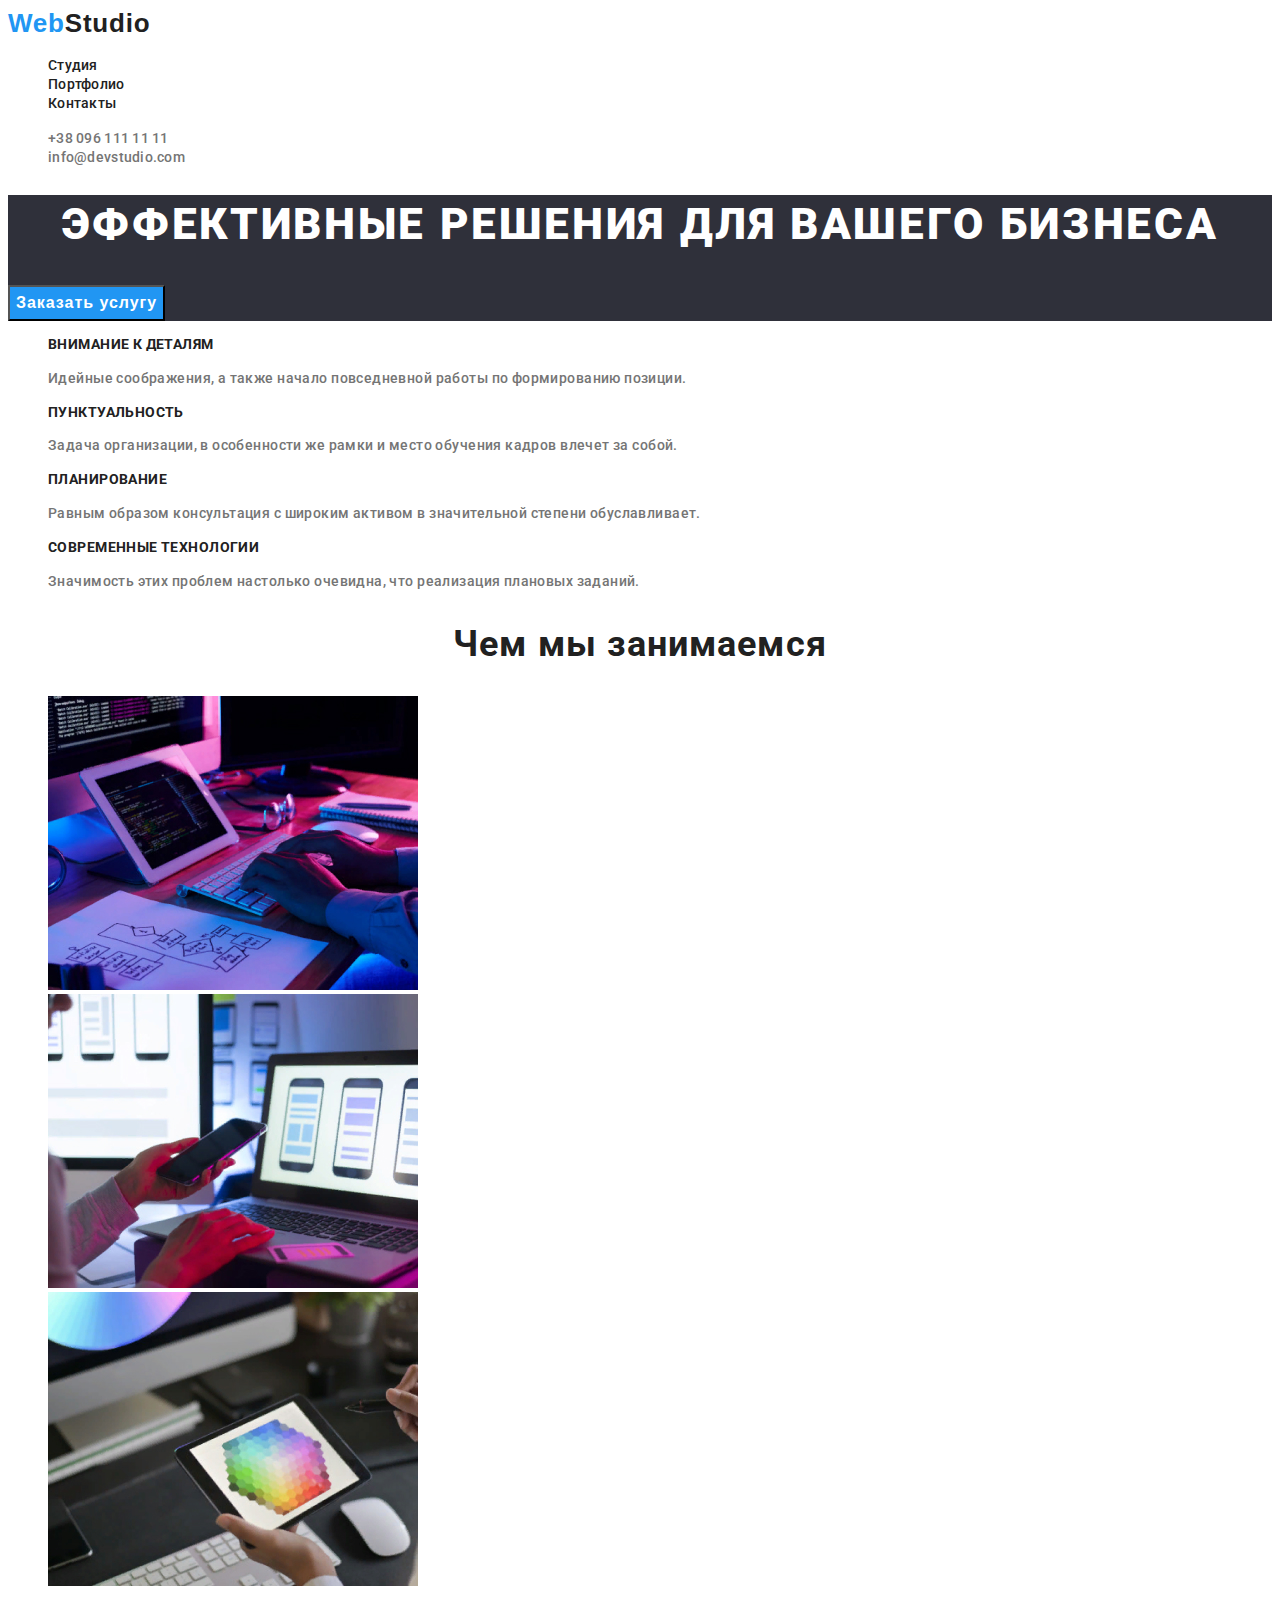
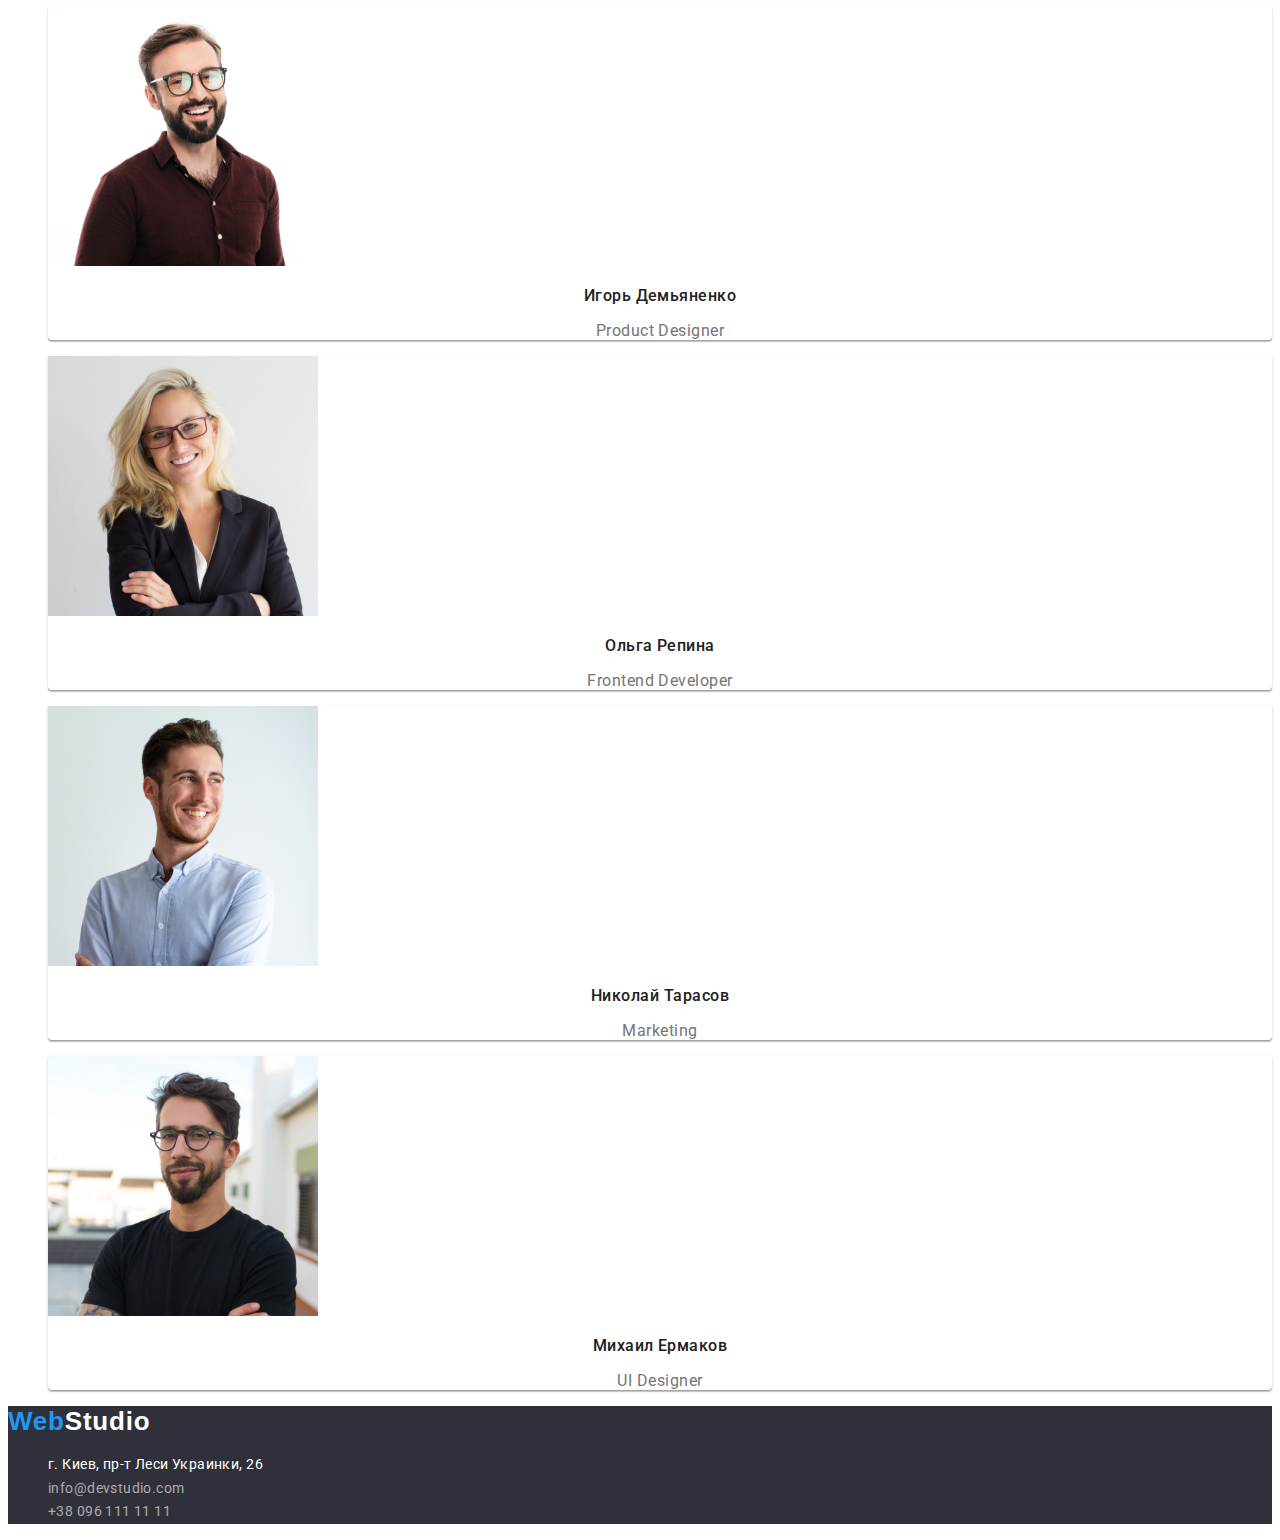
==== index.html @ 14c67255 "hw-02" ====
<!DOCTYPE html>
<html lang="ru">
<head>
    <meta charset="UTF-8">
    <meta http-equiv="X-UA-Compatible" content="IE=edge">
    <meta name="viewport" content="width=device-width, initial-scale=1.0">
    <title>Web Studio (Version 2.1) - Figma</title>
    <link rel="stylesheet" href="./css/styles.css">
    <link
        href="https://fonts.googleapis.com/css2?family=Roboto:wght@400;500;700;900&display=swap"    
        rel="stylesheet"
    >
</head>
<body>
    <header class="header">
        <a class="link" href="/"><span class="first-logo">Web</span><span class="header-logo">Studio</span></a>
        <!-- Навигация на другие страницы -->
        <nav>
            <ul class="list">
                <li>
                    <a class="link header-link" href="index.html">Студия</a>
                </li>
                <li>
                    <a class="link header-link" href="portofolio.html">Портфолио</a>
                </li>
                <li>
                    <a class="link header-link" href="/contact">Контакты</a>
                </li>
            </ul>            
        </nav>
        <ul class="list">
            <li>
                <a class="link header-tel" href="tel:+380961111111">+38 096 111 11 11</a>
            </li>
            <li>
                <a class="link header-tel" href="info@devstudio.com">info@devstudio.com</a>
            </li>
        </ul>           
    </header>
    <main>

        <section class="hero"> 
            <h1 class="hero-title">Эффективные решения для вашего бизнеса</h1>
            <button class="hero-btn" type="button">Заказать услугу</button>

        </section>
        <section class="section">
            <ul class="list">
                <li>
                    <h3 class="section-title">Внимание к деталям</h3>
                    <p class="section-text">Идейные соображения, а также начало повседневной работы по формированию позиции.</p>
                </li>
                <li>
                    <h3 class="section-title">Пунктуальность</h3>
                    <p class="section-text">Задача организации, в особенности же рамки и место обучения кадров влечет за собой.</p>
                </li>
                <li>
                    <h3 class="section-title">Планирование</h3>
                    <p class="section-text">Равным образом консультация с широким активом в значительной степени обуславливает.</p>
                </li>
                <li>
                    <h3 class="section-title">Современные технологии</h3>
                    <p class="section-text">Значимость этих проблем настолько очевидна, что реализация плановых заданий.</p>
                </li>
            </ul>
        </section>
        <section class="occupation">
            <h2 class="occupation-title">Чем мы занимаемся</h2>
            <ul class="list">
                <li>
                    <img src="./images/img.jpg" 
                         alt="рабочий стол" 
                         width="370"
                    >
                </li>
                <li>
                    <img src="./images/img1.jpg" 
                         alt="смотрим на смартфон" 
                         width="370"
                    >
                </li>
                <li>
                    <img src="./images/img2.jpg"
                         alt="планшет" 
                         width="370"
                    >
                </li>
            </ul>
        </section>
        <section class="team">
            <ul class="list">
                <li class="team-item">
                    <img src="./images/img4.jpg" alt="фото Игорь Демьяненко" width="270">
                    <h3 class="team-member">Игорь Демьяненко</h3>
                    <p class="team-description" lang="en">Product Designer</p>
                </li>
                <li class="team-item">
                    <img src="./images/img5.jpg" 
                         alt="фото Ольга Репина" 
                         width="270"
                    >
                    <h3 class="team-member">Ольга Репина</h3>
                    <p class="team-description" lang="en">Frontend Developer</p>
                </li>
                <li class="team-item">
                    <img src="./images/img6.jpg" 
                         alt="фото Николай Тарасов"
                         width="270"
                    >
                    <h3 class="team-member">Николай Тарасов</h3>
                    <p class="team-description" lang="en">Marketing</p>
                </li>
                <li class="team-item">
                    <img src="./images/img7.jpg"
                         alt="фото Михаил Ермаков"
                         width="270"
                    >
                    <h3 class="team-member">Михаил Ермаков</h3>
                    <p class="team-description" lang="en">UI Designer</p>
                </li>
            </ul>
        </section>

    </main>
    <footer class="foother">
    <a class="link" href="/"><span class="first-logo">Web</span><span class="foother-logo">Studio</span></a>
        <address>             
            <ul class="list"> 
                <li>                   
                    <a class="link foother-address" href="https://goo.gl/maps/ieKD5LUYVfnfS2iM7"
                    target="_blank"
                    rel="noopener noreferrer"
                    >г. Киев, пр-т Леси Украинки, 26
                    </a>
                </li>
                <li><a class="link foother-tel" href="mailto:info@devstudio.com">info@devstudio.com</a></li>
                <li><a class="link foother-tel" href="tel:+380961111111">+38 096 111 11 11</a></li>               
            </ul>
        </address>

    </footer>    
</body>
</html>
---- css/styles.css ----
:root {
  --body-text-color: #212121;
  --header-color: #212121;
  --accent-color: #2196f3;
  --first-logo-color: #212121;
  --second-logo-color: #ffffff;
}

body {
  font-family: "Roboto", sans-serif;
  color: var(--body-text-color);
}

.list {
  list-style: none;
}

.link {
  text-decoration: none;
}

.header {
  background: #ffffff;
}

/*------------ logo-------------*/

.first-logo {
  font-family: "Raleway", sans-serif;
  font-weight: 700;
  font-size: 26px;
  line-height: 1.19;
  letter-spacing: 0.03em;
  color: #2196f3;
}

.header-logo {
  font-family: "Raleway", sans-serif;
  font-weight: 700;
  font-size: 26px;
  line-height: 1.19;
  letter-spacing: 0.03em;
  color: #212121;
}

/*--------------HEADER-------------*/

.header-link {
  font-weight: 500;
  font-size: 14px;
  line-height: 1.14;
  letter-spacing: 0.02em;
  color: #212121;
}

.header-tel {
  font-weight: 500;
  font-size: 14px;
  line-height: 1.14;
  letter-spacing: 0.02em;
  color: #757575;
}

.foother-address:hover,
.foother-address:focus,
.foother-tel:hover,
.foother-tel:focus,
.header-tel:hover,
.header-link:hover,
.header-tel:focus,
.header-link:focus {
  color: var(--accent-color);
}

/*----------------------hero-----------*/
.hero {
  background: #2f303a;
}

.hero-btn {
  background: #2196f3;
  font-style: normal;
  font-weight: 700;
  font-size: 16px;
  line-height: 1.87;
  display: flex;
  align-items: center;
  text-align: center;
  letter-spacing: 0.06em;
  color: #ffffff;
  cursor: pointer;
}

.hero-title {
  font-weight: 900;
  font-size: 44px;
  line-height: 1.36;
  text-align: center;
  letter-spacing: 0.06em;
  text-transform: uppercase;
  color: #ffffff;
}

/*----------------- abaut -------------------*/

.section-title {
  font-weight: 700;
  font-size: 14px;
  line-height: 1.14;
  letter-spacing: 0.03em;
  text-transform: uppercase;
  color: #212121;
}

.section-text {
  font-weight: 500;
  font-size: 14px;
  line-height: 1.71;
  letter-spacing: 0.03em;
  color: #757575;
}

/*--------------- team/occupation -------------*/

.occupation-title,
.team-title {
  font-weight: 700;
  font-size: 36px;
  line-height: 1.16;
  text-align: center;
  letter-spacing: 0.03em;
  color: #212121;
}

.team-member {
  font-weight: 500;
  font-size: 16px;
  line-height: 19px;
  /* identical to box height */
  text-align: center;
  letter-spacing: 0.03em;
  color: #212121;
}

.team-description {
  font-size: 16px;
  line-height: 19px;
  /* identical to box height */
  text-align: center;
  letter-spacing: 0.03em;
  color: #757575;
}

.team-item {
  background: #ffffff;
  /* material shadow v1 */
  box-shadow: 0px 1px 3px rgba(0, 0, 0, 0.12), 0px 1px 1px rgba(0, 0, 0, 0.14),
    0px 2px 1px rgba(0, 0, 0, 0.2);
  border-radius: 0px 0px 4px 4px;
}

/*--------------- foother -------------*/
.foother {
  background: #2f303a;
}

.foother-logo {
  font-family: "Raleway", sans-serif;
  font-weight: 700;
  font-size: 26px;
  line-height: 1.19;
  letter-spacing: 0.03em;
  color: #ffffff;
}

.foother-address {
  font-style: normal;
  font-weight: normal;
  font-size: 14px;
  line-height: 1.71;
  letter-spacing: 0.03em;
  color: #ffffff;
}

.foother-tel {
  font-style: normal;
  font-weight: normal;
  font-size: 14px;
  line-height: 1.71;
  letter-spacing: 0.03em;
  color: rgba(255, 255, 255, 0.6);
}

/*-------------portofolio-----------*/

.portofolio-title {
  font-weight: 700;
  font-size: 18px;
  line-height: 2;
  letter-spacing: 0.06em;
  color: #212121;
}

.portofolio-item {
  background: #ffffff;
  border: 1px solid #eeeeee;
  box-sizing: border-box;
}
.portofolio-description {
  font-size: 16px;
  line-height: 1.87;
  letter-spacing: 0.03em;
  color: #757575;
}

.portofolio-btn {
  font-weight: 500;
  font-size: 16px;
  line-height: 1.62;
  text-align: center;
  letter-spacing: 0.03em;
  color: #212121;
  cursor: pointer;
}
.portofolio-btn:hover,
.portofolio-btn:focus {
  color: var(--second-logo-color);
  background: var(--accent-color);
}
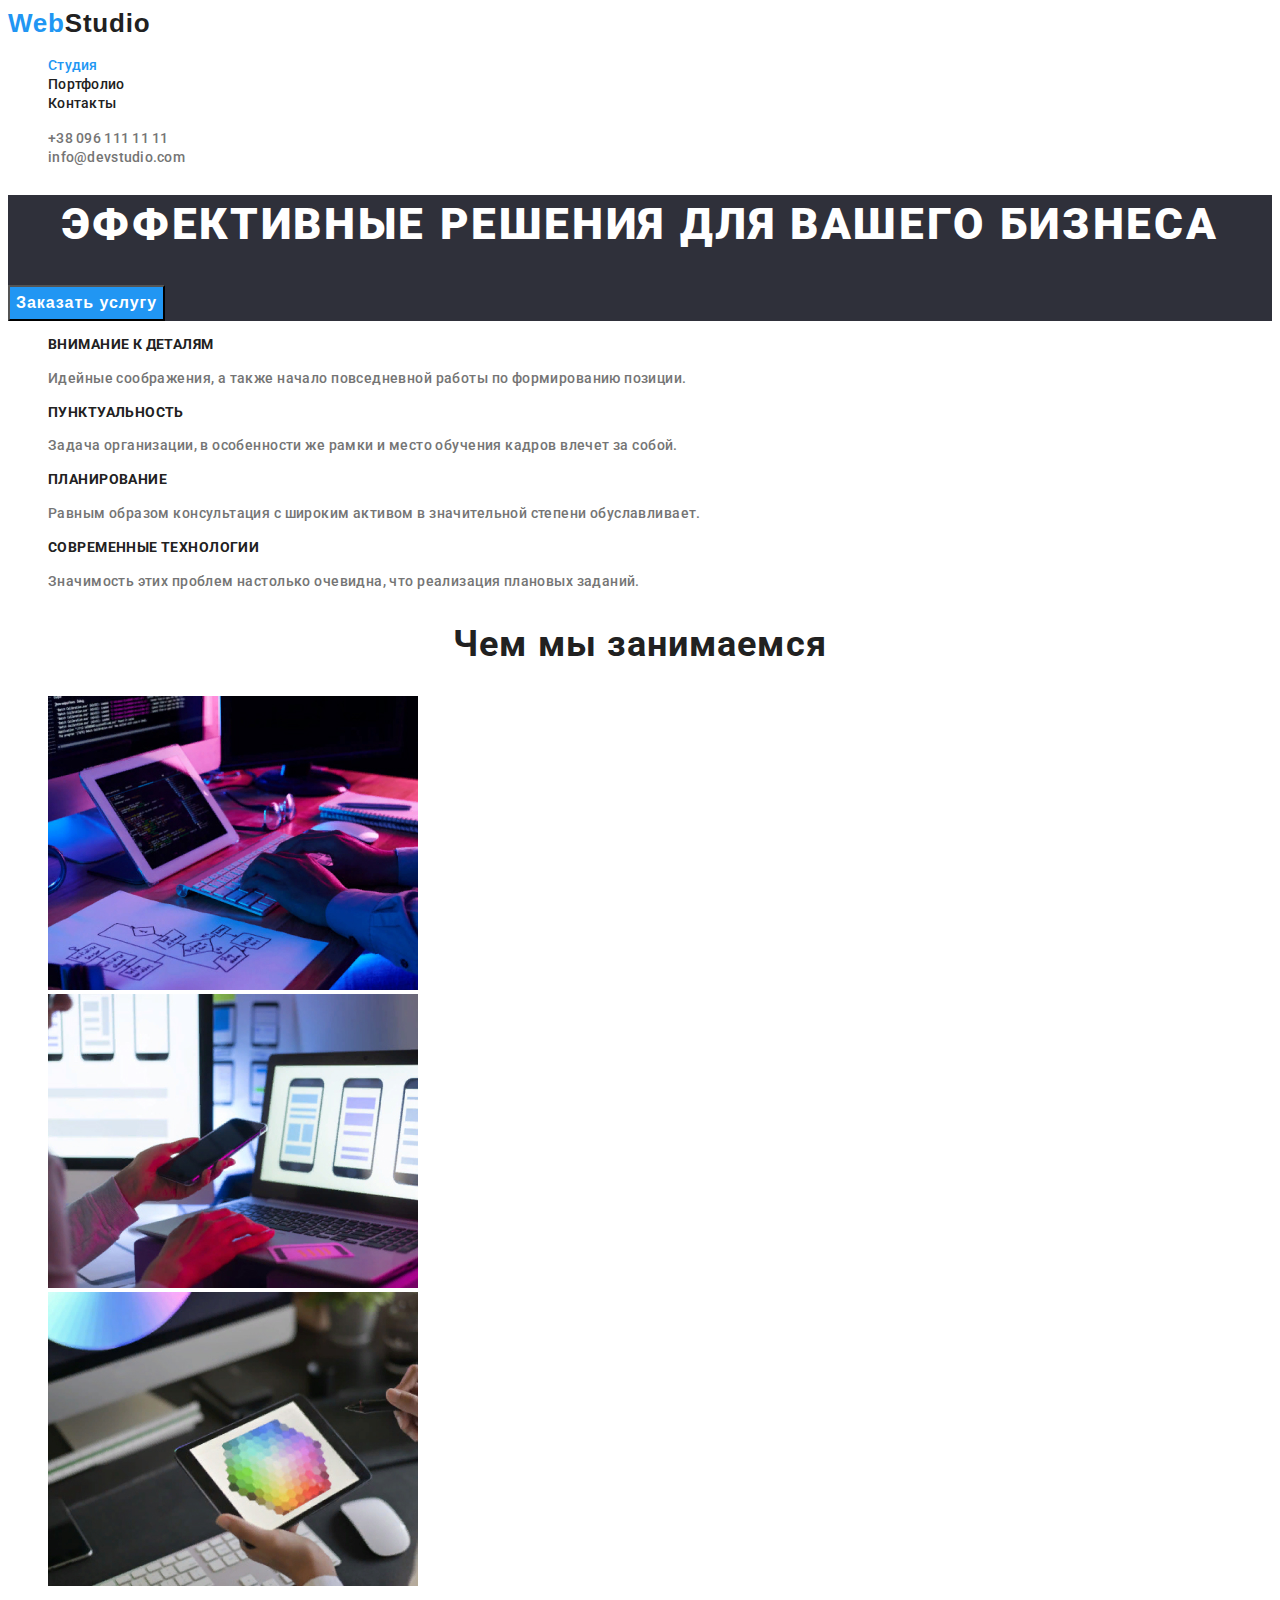
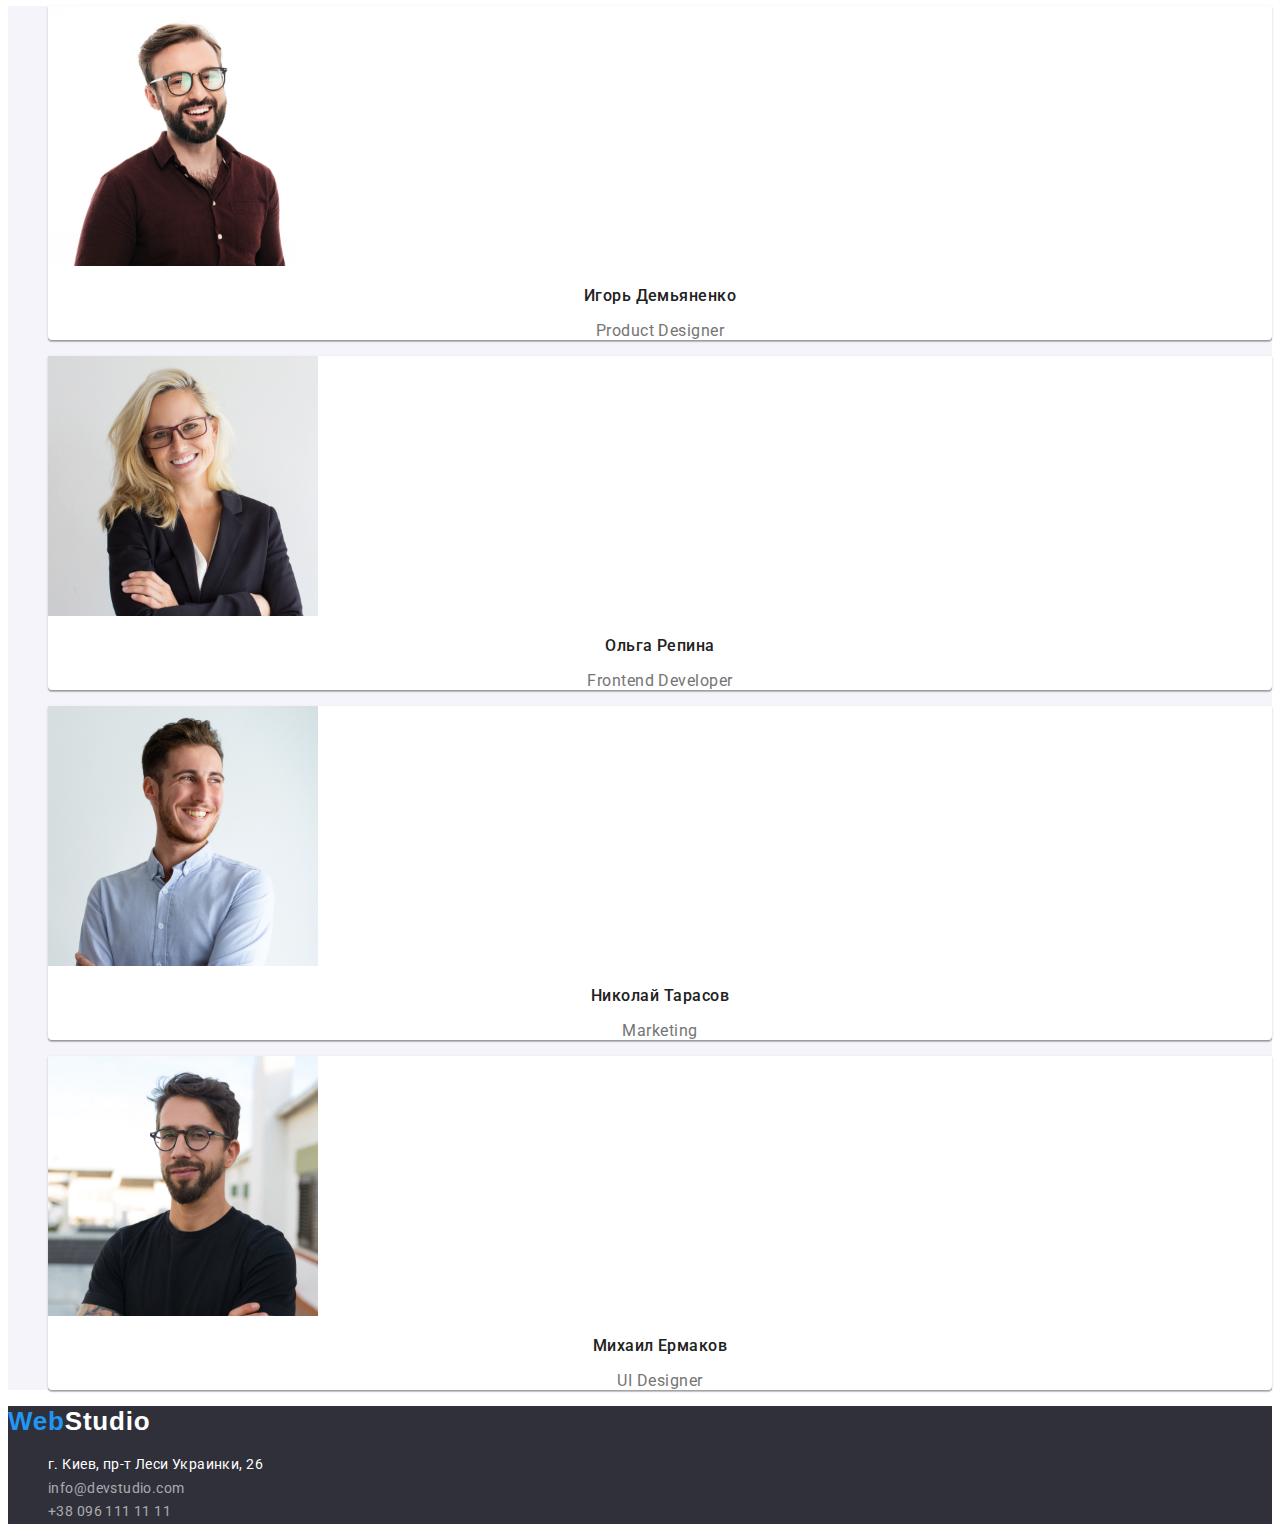
==== commit 58e045a3: "added current color" ====
--- a/index.html
+++ b/index.html
@@ -18,7 +18,7 @@
         <nav>
             <ul class="list">
                 <li>
-                    <a class="link header-link" href="index.html">Студия</a>
+                    <a class="link current header-link" href="index.html">Студия</a>
                 </li>
                 <li>
                     <a class="link header-link" href="portofolio.html">Портфолио</a>
--- a/css/styles.css
+++ b/css/styles.css
@@ -1,9 +1,8 @@
 :root {
   --body-text-color: #212121;
-  --header-color: #212121;
   --accent-color: #2196f3;
-  --first-logo-color: #212121;
-  --second-logo-color: #ffffff;
+  --primary-white-color: #ffffff;
+  --discription-color: #757575;
 }
 
 body {
@@ -20,7 +19,7 @@
 }
 
 .header {
-  background: #ffffff;
+  background: var(--primary-white-color);
 }
 
 /*------------ logo-------------*/
@@ -31,7 +30,7 @@
   font-size: 26px;
   line-height: 1.19;
   letter-spacing: 0.03em;
-  color: #2196f3;
+  color: var(--accent-color);
 }
 
 .header-logo {
@@ -40,7 +39,7 @@
   font-size: 26px;
   line-height: 1.19;
   letter-spacing: 0.03em;
-  color: #212121;
+  color: var(--body-text-color);
 }
 
 /*--------------HEADER-------------*/
@@ -50,7 +49,7 @@
   font-size: 14px;
   line-height: 1.14;
   letter-spacing: 0.02em;
-  color: #212121;
+  color: var(--body-text-color);
 }
 
 .header-tel {
@@ -58,7 +57,7 @@
   font-size: 14px;
   line-height: 1.14;
   letter-spacing: 0.02em;
-  color: #757575;
+  color: var(--discription-color);
 }
 
 .foother-address:hover,
@@ -72,13 +71,21 @@
   color: var(--accent-color);
 }
 
+.current {
+  color: var(--accent-color);
+}
+
+.header-link:active {
+  color: var(--accent-color);
+}
+
 /*----------------------hero-----------*/
 .hero {
   background: #2f303a;
 }
 
 .hero-btn {
-  background: #2196f3;
+  background: var(--accent-color);
   font-style: normal;
   font-weight: 700;
   font-size: 16px;
@@ -87,8 +94,11 @@
   align-items: center;
   text-align: center;
   letter-spacing: 0.06em;
-  color: #ffffff;
+  color: var(--primary-white-color);
   cursor: pointer;
+}
+.hero-btn:hover {
+  background-color: #188ce8;
 }
 
 .hero-title {
@@ -98,7 +108,7 @@
   text-align: center;
   letter-spacing: 0.06em;
   text-transform: uppercase;
-  color: #ffffff;
+  color: var(--primary-white-color);
 }
 
 /*----------------- abaut -------------------*/
@@ -109,7 +119,7 @@
   line-height: 1.14;
   letter-spacing: 0.03em;
   text-transform: uppercase;
-  color: #212121;
+  color: var(--body-text-color);
 }
 
 .section-text {
@@ -117,11 +127,13 @@
   font-size: 14px;
   line-height: 1.71;
   letter-spacing: 0.03em;
-  color: #757575;
+  color: var(--discription-color);
 }
 
 /*--------------- team/occupation -------------*/
-
+.team {
+  background: #f5f4fa;
+}
 .occupation-title,
 .team-title {
   font-weight: 700;
@@ -129,7 +141,7 @@
   line-height: 1.16;
   text-align: center;
   letter-spacing: 0.03em;
-  color: #212121;
+  color: var(--body-text-color);
 }
 
 .team-member {
@@ -139,7 +151,7 @@
   /* identical to box height */
   text-align: center;
   letter-spacing: 0.03em;
-  color: #212121;
+  color: var(--body-text-color);
 }
 
 .team-description {
@@ -148,11 +160,11 @@
   /* identical to box height */
   text-align: center;
   letter-spacing: 0.03em;
-  color: #757575;
+  color: var(--discription-color);
 }
 
 .team-item {
-  background: #ffffff;
+  background: var(--primary-white-color);
   /* material shadow v1 */
   box-shadow: 0px 1px 3px rgba(0, 0, 0, 0.12), 0px 1px 1px rgba(0, 0, 0, 0.14),
     0px 2px 1px rgba(0, 0, 0, 0.2);
@@ -170,7 +182,7 @@
   font-size: 26px;
   line-height: 1.19;
   letter-spacing: 0.03em;
-  color: #ffffff;
+  color: var(--primary-white-color);
 }
 
 .foother-address {
@@ -179,7 +191,7 @@
   font-size: 14px;
   line-height: 1.71;
   letter-spacing: 0.03em;
-  color: #ffffff;
+  color: var(--primary-white-color);
 }
 
 .foother-tel {
@@ -198,11 +210,11 @@
   font-size: 18px;
   line-height: 2;
   letter-spacing: 0.06em;
-  color: #212121;
+  color: var(--body-text-color);
 }
 
 .portofolio-item {
-  background: #ffffff;
+  background: var(--primary-white-color);
   border: 1px solid #eeeeee;
   box-sizing: border-box;
 }
@@ -210,7 +222,7 @@
   font-size: 16px;
   line-height: 1.87;
   letter-spacing: 0.03em;
-  color: #757575;
+  color: var(--discription-color);
 }
 
 .portofolio-btn {
@@ -219,11 +231,11 @@
   line-height: 1.62;
   text-align: center;
   letter-spacing: 0.03em;
-  color: #212121;
+  color: var(--body-text-color);
   cursor: pointer;
 }
 .portofolio-btn:hover,
 .portofolio-btn:focus {
-  color: var(--second-logo-color);
+  color: var(--primary-white-color);
   background: var(--accent-color);
 }
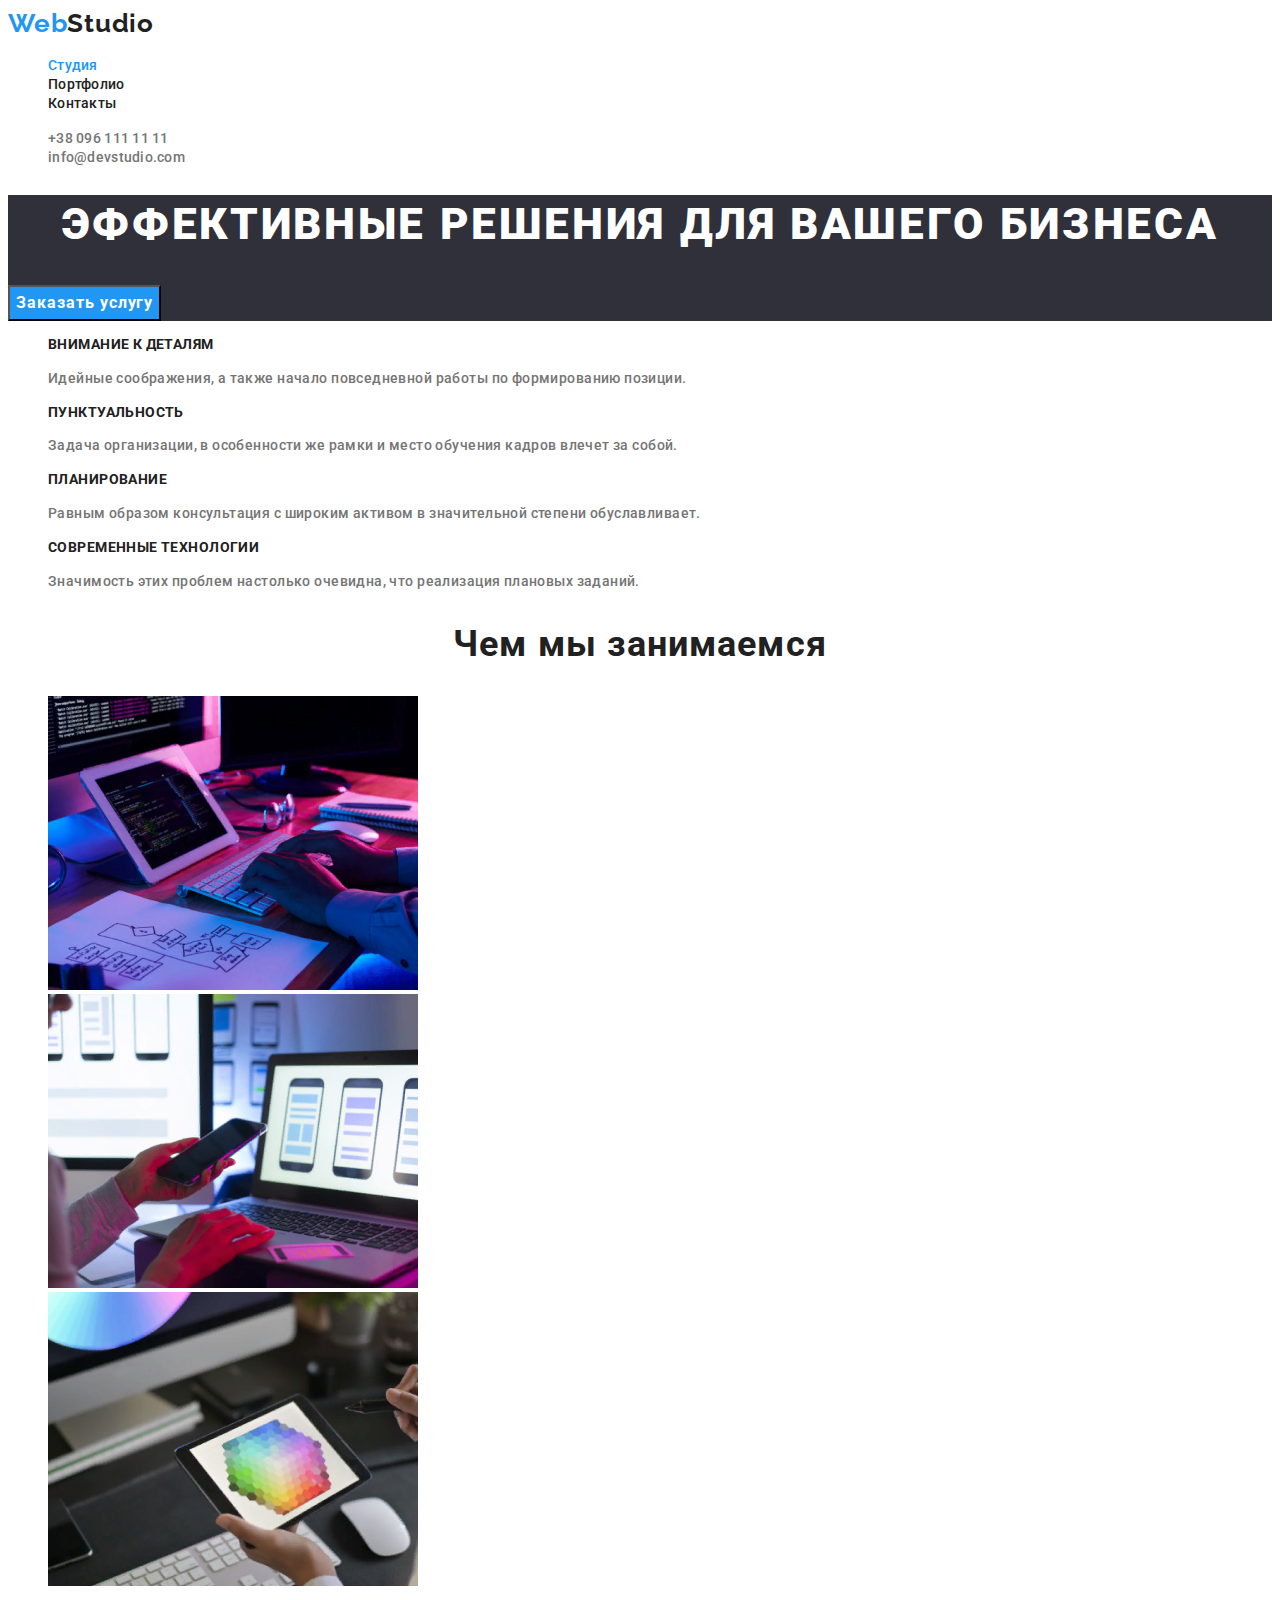
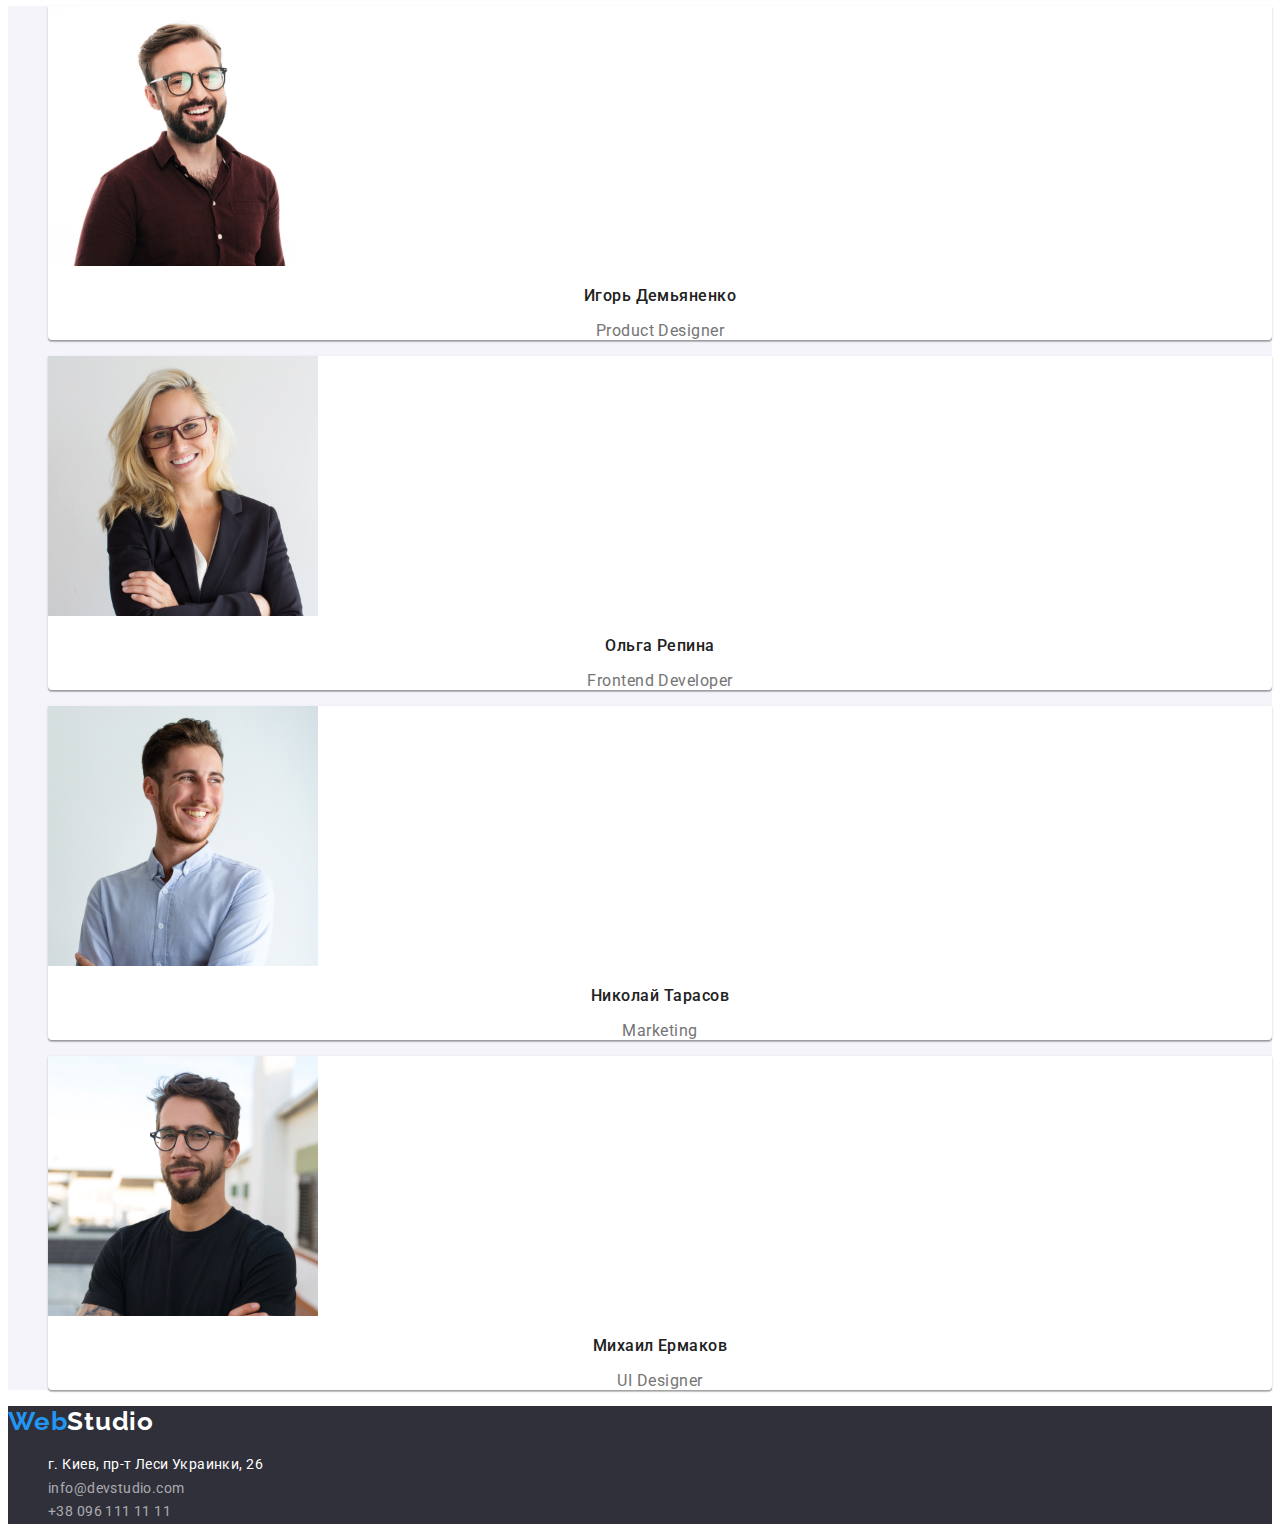
==== commit ad776370: "исправил" ====
--- a/index.html
+++ b/index.html
@@ -7,8 +7,10 @@
     <title>Web Studio (Version 2.1) - Figma</title>
     <link rel="stylesheet" href="./css/styles.css">
     <link
-        href="https://fonts.googleapis.com/css2?family=Roboto:wght@400;500;700;900&display=swap"    
-        rel="stylesheet"
+        href="https://fonts.googleapis.com">
+<link rel="preconnect" href="https://fonts.gstatic.com" crossorigin>
+<link href="https://fonts.googleapis.com/css2?family=Raleway:wght@700&family=Roboto:wght@400;500;700;900&display=swap"
+      rel="stylesheet"
     >
 </head>
 <body>
--- a/css/styles.css
+++ b/css/styles.css
@@ -86,6 +86,7 @@
 
 .hero-btn {
   background: var(--accent-color);
+  font-family: "Roboto", sans-serif;
   font-style: normal;
   font-weight: 700;
   font-size: 16px;
@@ -226,6 +227,7 @@
 }
 
 .portofolio-btn {
+  font-family: "Roboto", sans-serif;
   font-weight: 500;
   font-size: 16px;
   line-height: 1.62;
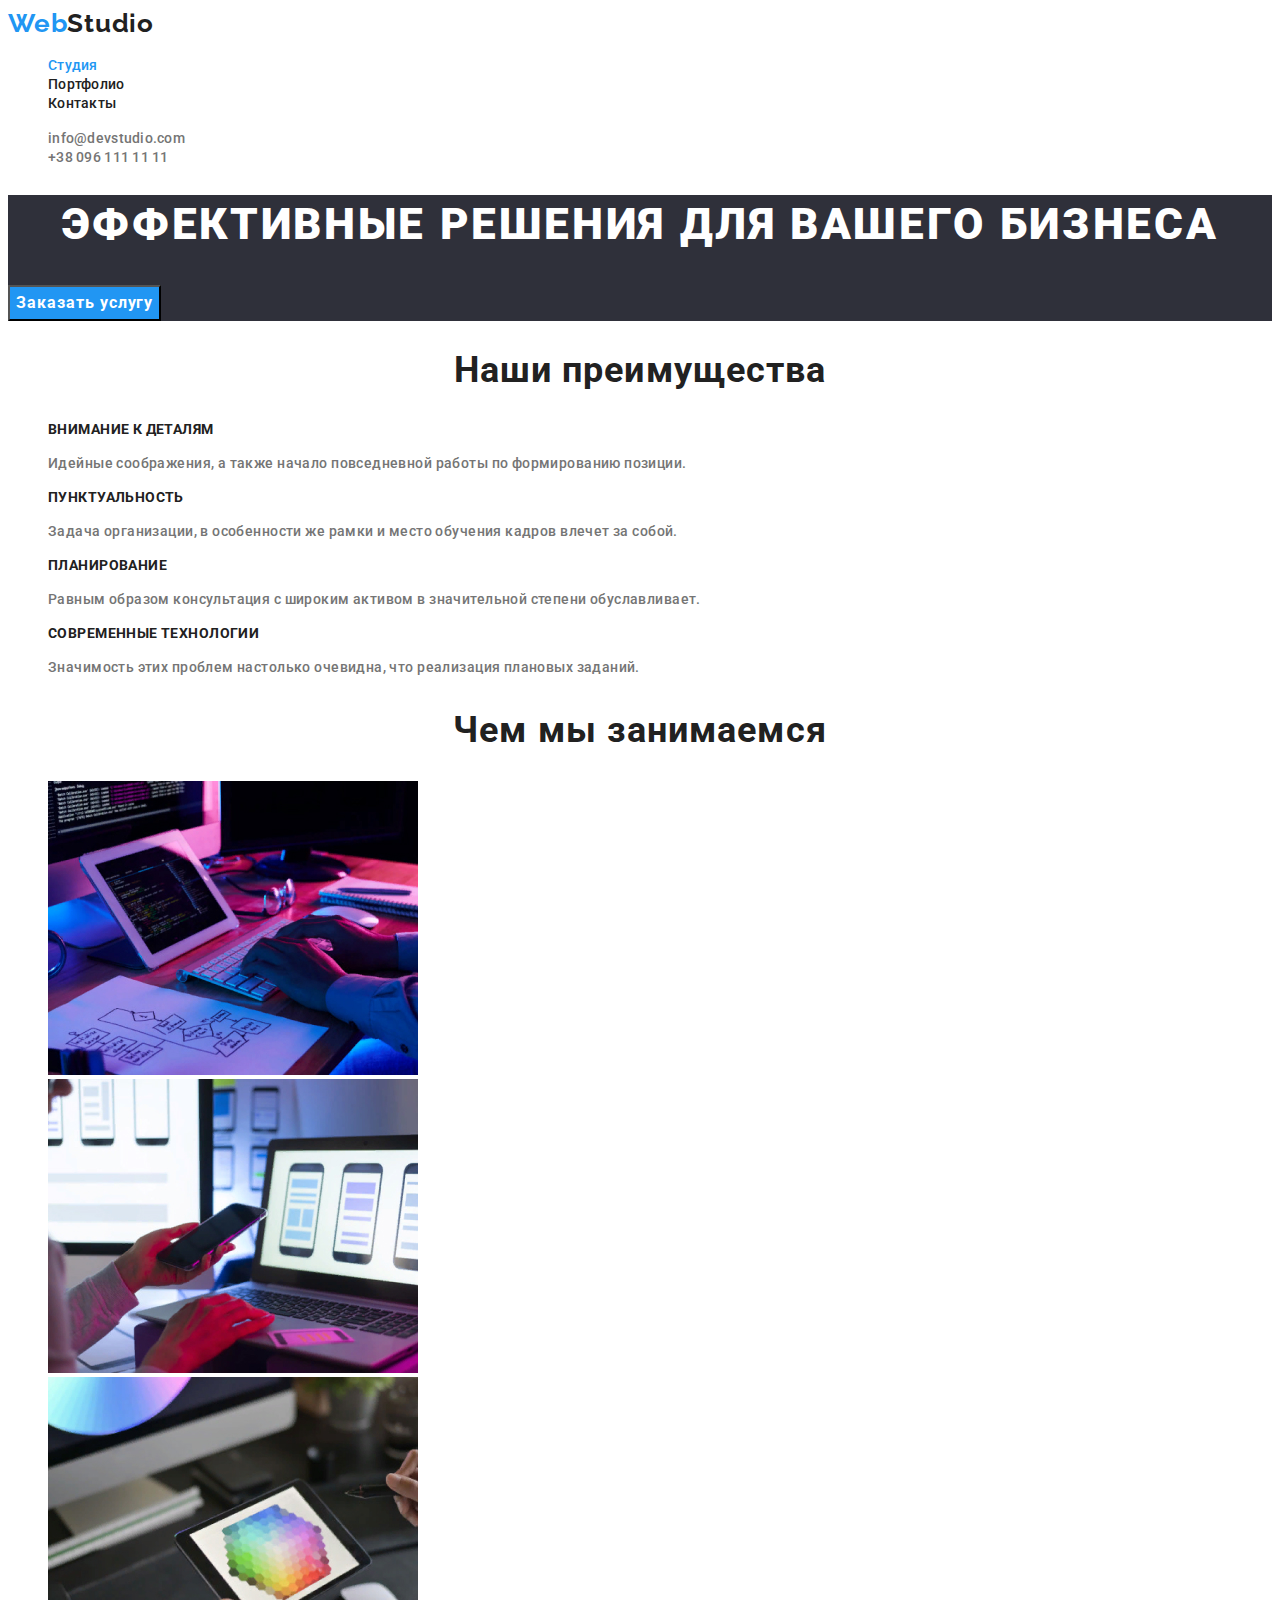
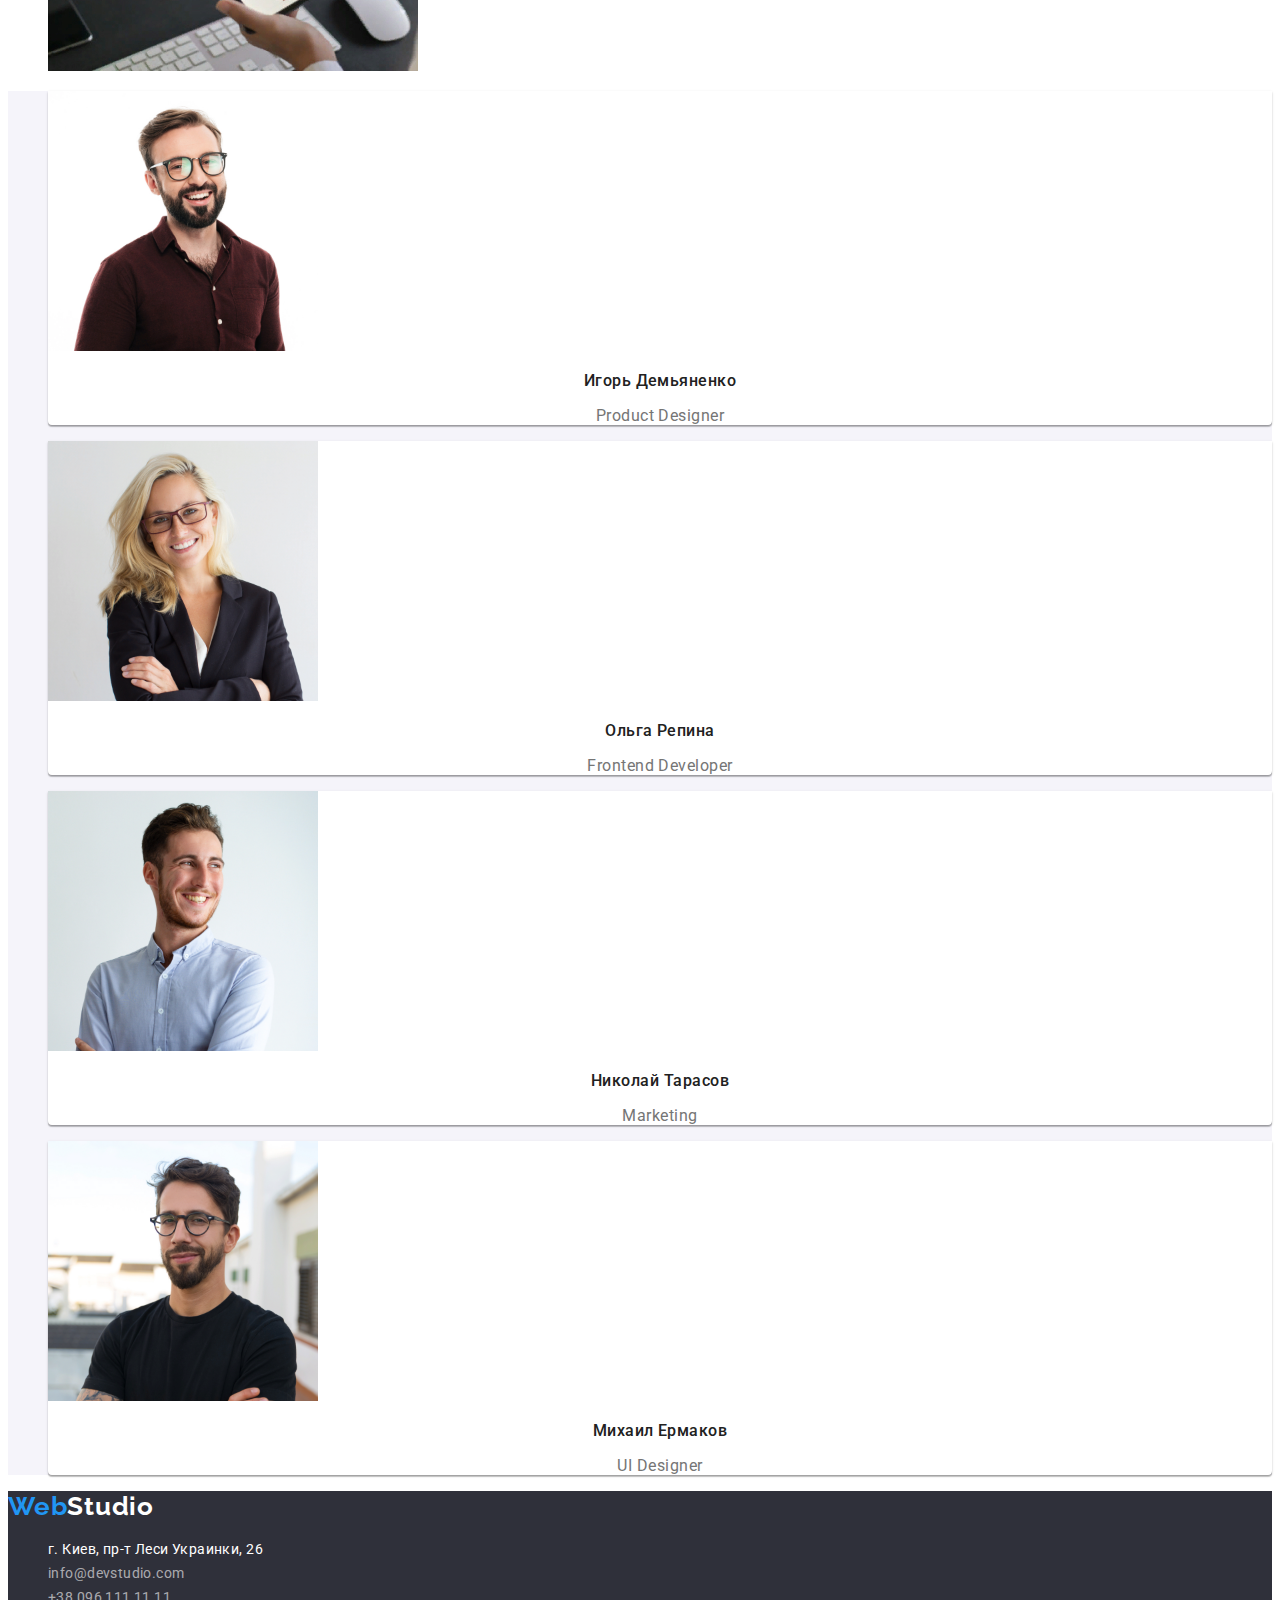
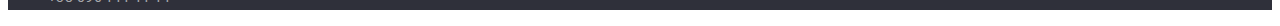
==== commit 2175a662: "дз2" ====
--- a/index.html
+++ b/index.html
@@ -8,22 +8,21 @@
     <link rel="stylesheet" href="./css/styles.css">
     <link
         href="https://fonts.googleapis.com">
-<link rel="preconnect" href="https://fonts.gstatic.com" crossorigin>
-<link href="https://fonts.googleapis.com/css2?family=Raleway:wght@700&family=Roboto:wght@400;500;700;900&display=swap"
+    <link rel="preconnect" href="https://fonts.gstatic.com" crossorigin>
+    <link href="https://fonts.googleapis.com/css2?family=Raleway:wght@700&family=Roboto:wght@400;500;700;900&display=swap"
       rel="stylesheet"
     >
 </head>
 <body>
     <header class="header">
         <a class="link" href="/"><span class="first-logo">Web</span><span class="header-logo">Studio</span></a>
-        <!-- Навигация на другие страницы -->
         <nav>
             <ul class="list">
                 <li>
                     <a class="link current header-link" href="index.html">Студия</a>
                 </li>
                 <li>
-                    <a class="link header-link" href="portofolio.html">Портфолио</a>
+                    <a class="link header-link" href="portfolio.html">Портфолио</a>
                 </li>
                 <li>
                     <a class="link header-link" href="/contact">Контакты</a>
@@ -32,10 +31,10 @@
         </nav>
         <ul class="list">
             <li>
-                <a class="link header-tel" href="tel:+380961111111">+38 096 111 11 11</a>
+                <a class="link header-tel" href="mailto:info@devstudio.com">info@devstudio.com</a>
             </li>
             <li>
-                <a class="link header-tel" href="info@devstudio.com">info@devstudio.com</a>
+                <a class="link header-tel" href="tel:+380961111111">+38 096 111 11 11</a>
             </li>
         </ul>           
     </header>
@@ -47,6 +46,7 @@
 
         </section>
         <section class="section">
+            <h2 class="occupation-title">Наши преимущества</h2>
             <ul class="list">
                 <li>
                     <h3 class="section-title">Внимание к деталям</h3>
--- a/css/styles.css
+++ b/css/styles.css
@@ -204,9 +204,9 @@
   color: rgba(255, 255, 255, 0.6);
 }
 
-/*-------------portofolio-----------*/
-
-.portofolio-title {
+/*-------------portfolio-----------*/
+
+.portfolio-title {
   font-weight: 700;
   font-size: 18px;
   line-height: 2;
@@ -214,19 +214,19 @@
   color: var(--body-text-color);
 }
 
-.portofolio-item {
+.portfolio-item {
   background: var(--primary-white-color);
   border: 1px solid #eeeeee;
   box-sizing: border-box;
 }
-.portofolio-description {
+.portfolio-description {
   font-size: 16px;
   line-height: 1.87;
   letter-spacing: 0.03em;
   color: var(--discription-color);
 }
 
-.portofolio-btn {
+.portfolio-btn {
   font-family: "Roboto", sans-serif;
   font-weight: 500;
   font-size: 16px;
@@ -236,8 +236,8 @@
   color: var(--body-text-color);
   cursor: pointer;
 }
-.portofolio-btn:hover,
-.portofolio-btn:focus {
+.portfolio-btn:hover,
+.portfolio-btn:focus {
   color: var(--primary-white-color);
   background: var(--accent-color);
 }
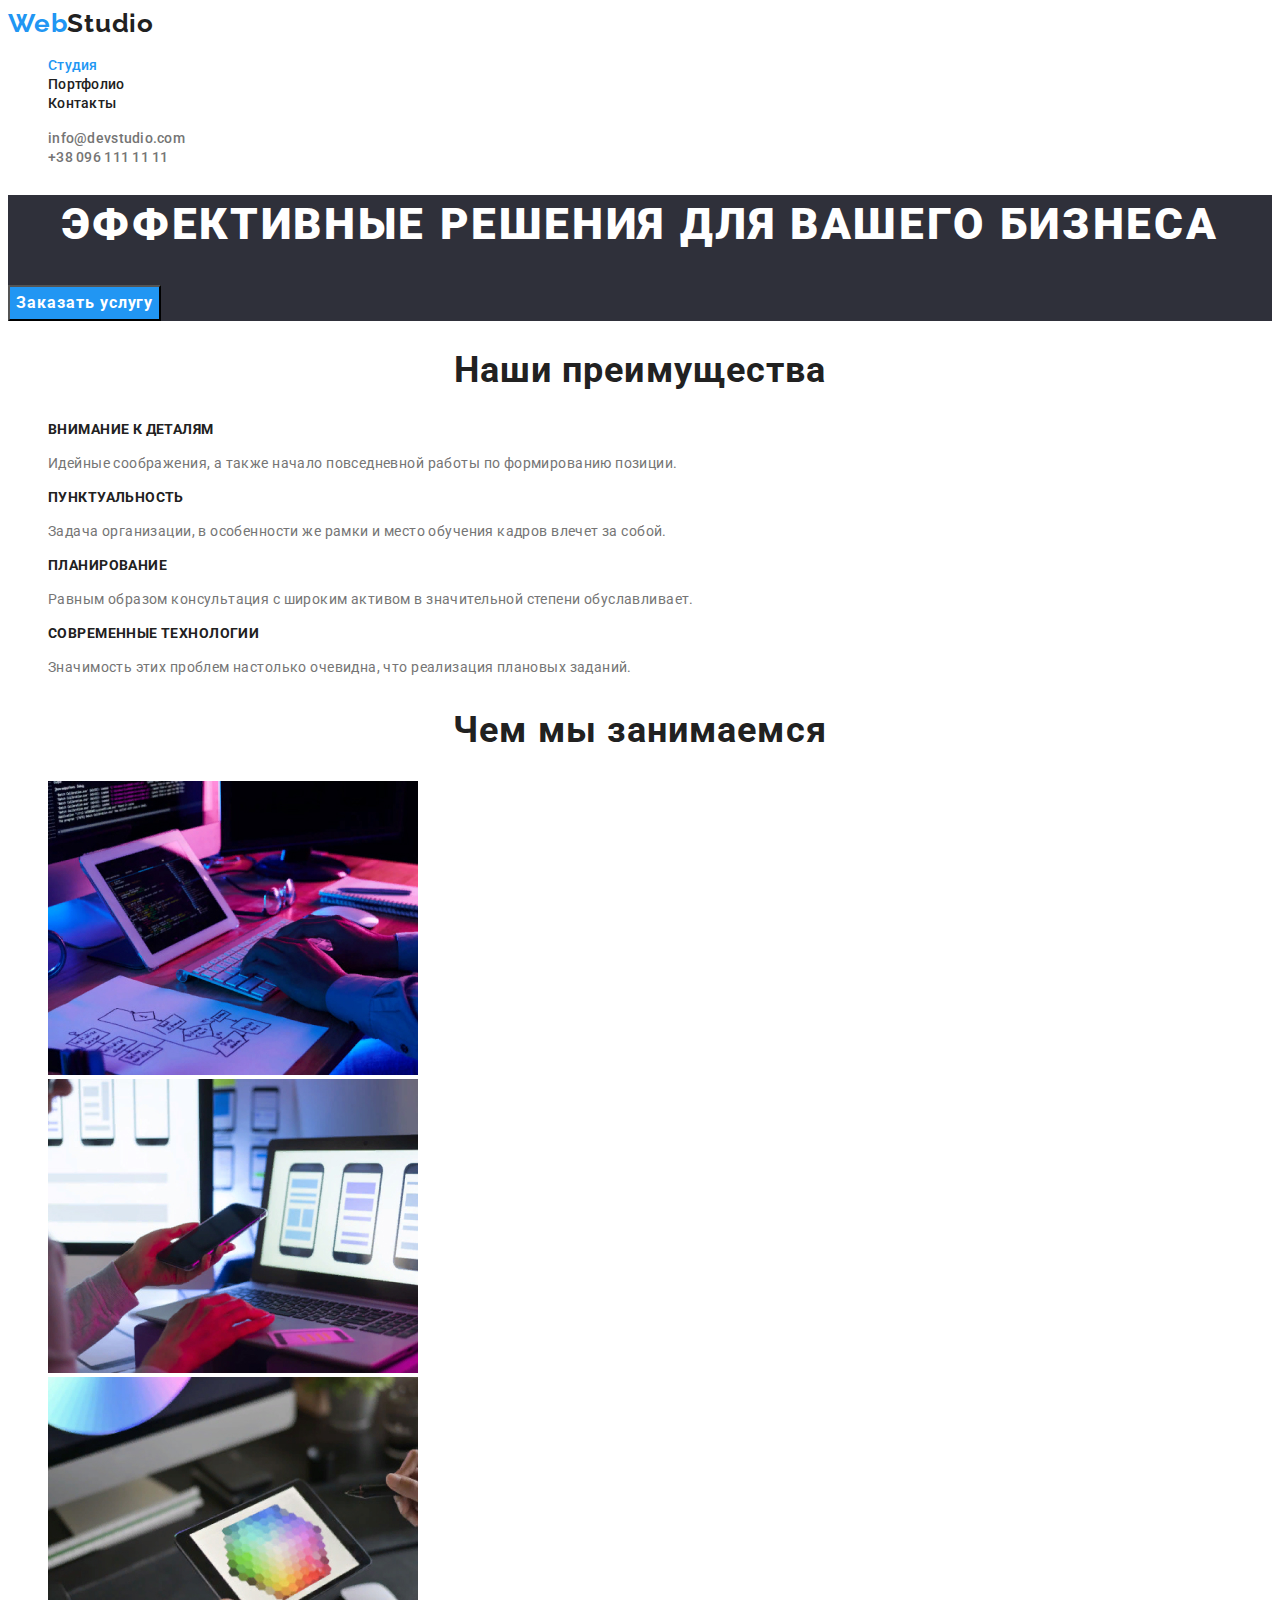
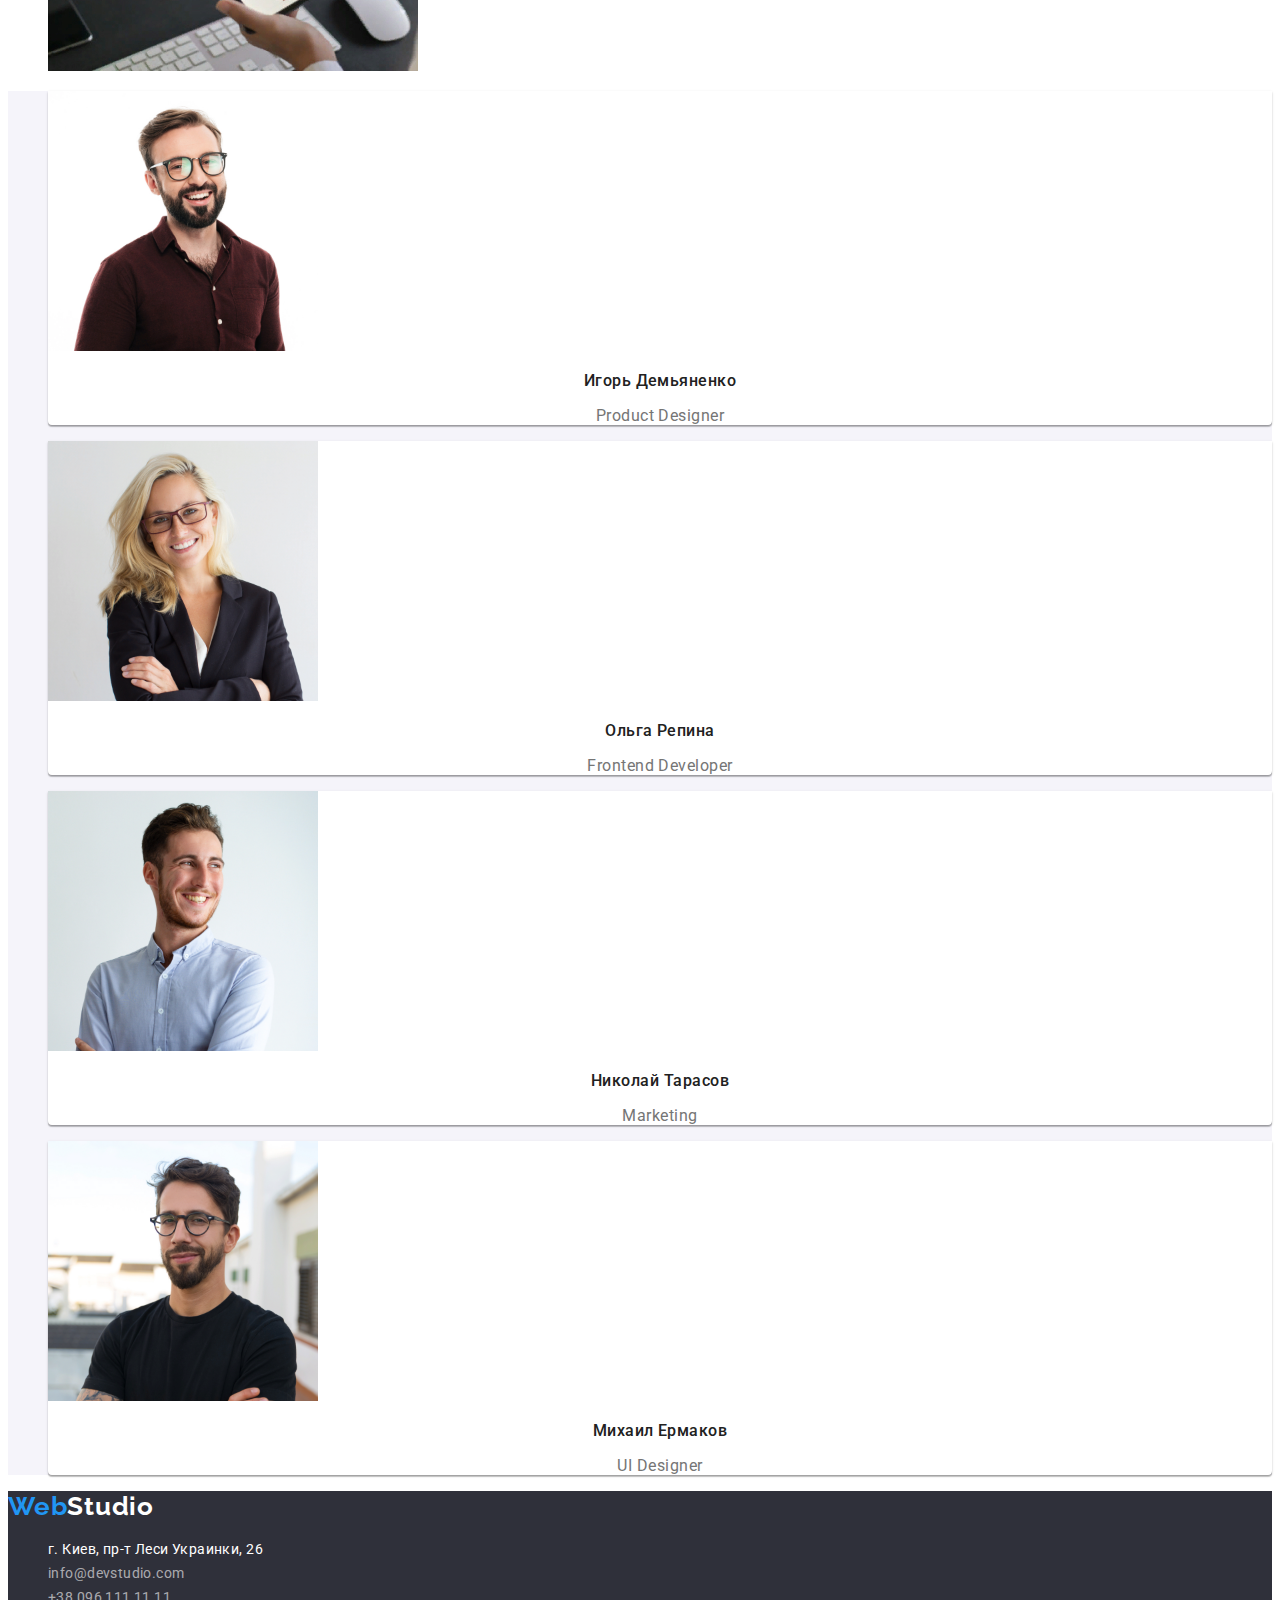
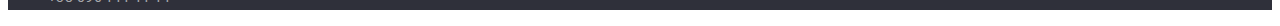
==== commit 49c73c7a: "доработка" ====
--- a/index.html
+++ b/index.html
@@ -4,14 +4,13 @@
     <meta charset="UTF-8">
     <meta http-equiv="X-UA-Compatible" content="IE=edge">
     <meta name="viewport" content="width=device-width, initial-scale=1.0">
-    <title>Web Studio (Version 2.1) - Figma</title>
-    <link rel="stylesheet" href="./css/styles.css">
+    <title>Web Studio (Version 2.1) - Figma</title>    
     <link
         href="https://fonts.googleapis.com">
     <link rel="preconnect" href="https://fonts.gstatic.com" crossorigin>
     <link href="https://fonts.googleapis.com/css2?family=Raleway:wght@700&family=Roboto:wght@400;500;700;900&display=swap"
-      rel="stylesheet"
-    >
+      rel="stylesheet">
+    <link rel="stylesheet" href="./css/styles.css">
 </head>
 <body>
     <header class="header">
@@ -139,7 +138,6 @@
                 <li><a class="link foother-tel" href="tel:+380961111111">+38 096 111 11 11</a></li>               
             </ul>
         </address>
-
     </footer>    
 </body>
 </html>--- a/css/styles.css
+++ b/css/styles.css
@@ -86,8 +86,7 @@
 
 .hero-btn {
   background: var(--accent-color);
-  font-family: "Roboto", sans-serif;
-  font-style: normal;
+  font-family: "Roboto", sans-serif;  
   font-weight: 700;
   font-size: 16px;
   line-height: 1.87;
@@ -124,7 +123,7 @@
 }
 
 .section-text {
-  font-weight: 500;
+  font-weight: 400;
   font-size: 14px;
   line-height: 1.71;
   letter-spacing: 0.03em;
@@ -148,8 +147,7 @@
 .team-member {
   font-weight: 500;
   font-size: 16px;
-  line-height: 19px;
-  /* identical to box height */
+  line-height: 1.19;
   text-align: center;
   letter-spacing: 0.03em;
   color: var(--body-text-color);
@@ -157,8 +155,7 @@
 
 .team-description {
   font-size: 16px;
-  line-height: 19px;
-  /* identical to box height */
+  line-height: 1.19;  
   text-align: center;
   letter-spacing: 0.03em;
   color: var(--discription-color);
@@ -188,7 +185,6 @@
 
 .foother-address {
   font-style: normal;
-  font-weight: normal;
   font-size: 14px;
   line-height: 1.71;
   letter-spacing: 0.03em;
@@ -197,7 +193,6 @@
 
 .foother-tel {
   font-style: normal;
-  font-weight: normal;
   font-size: 14px;
   line-height: 1.71;
   letter-spacing: 0.03em;
